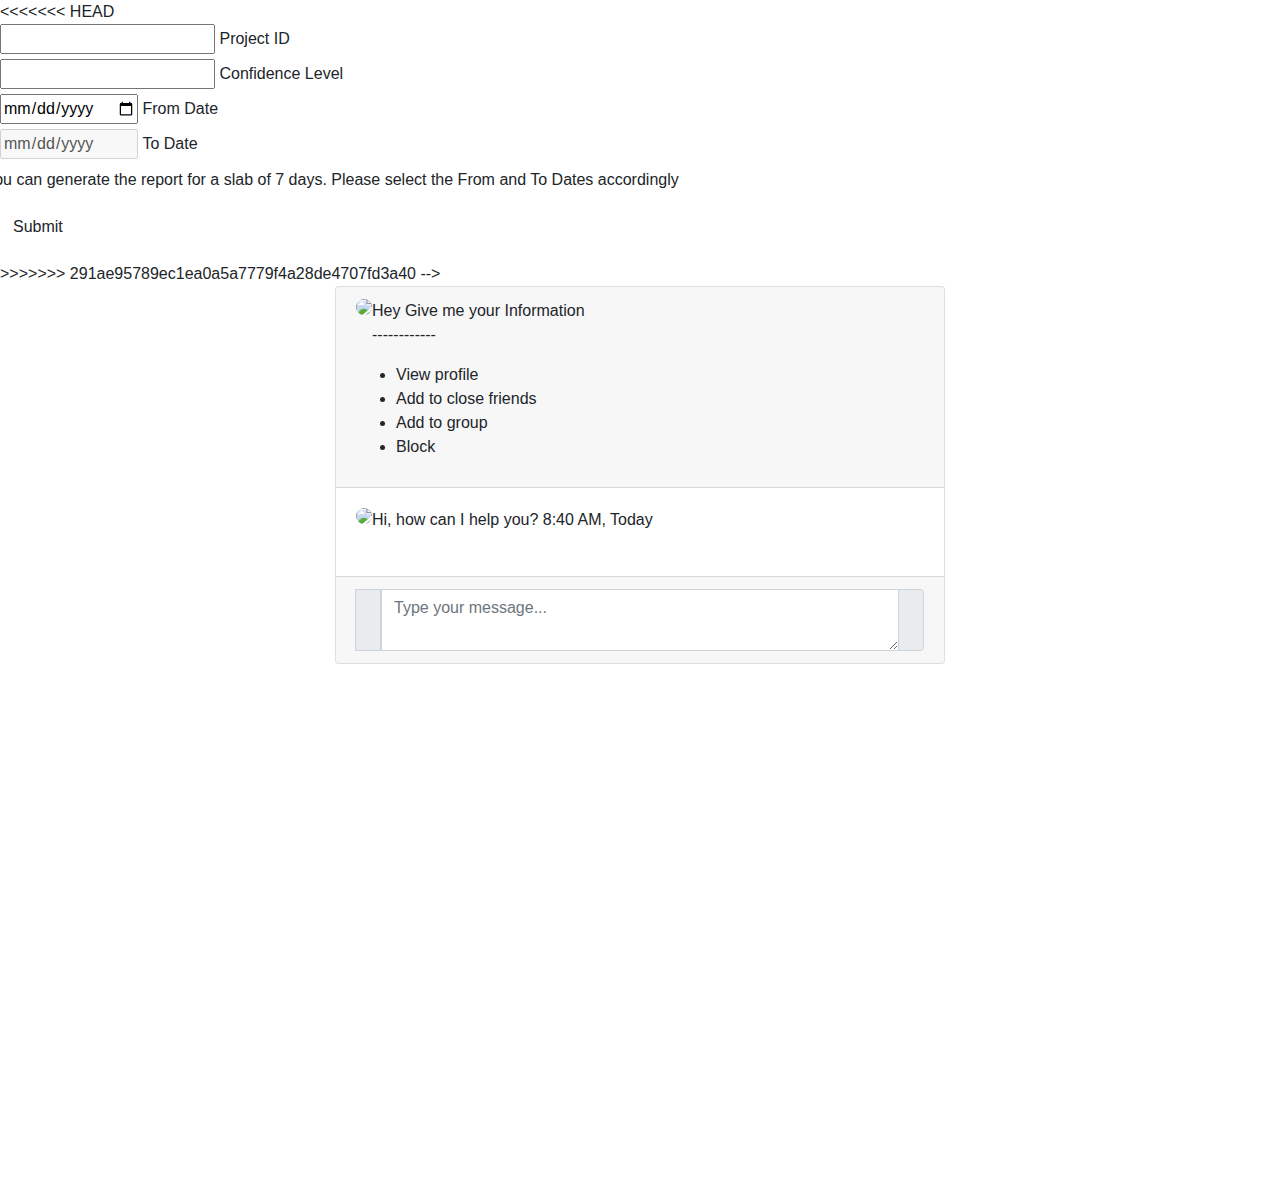
==== templates/index.html @ 38bda92c "msg" ====
<<<<<<< HEAD
<!-- <html>
    <title>Voice Recognizer</title>
    <head>
        <h1>Speech To Text</h1>
    </head>
    <body>
        <button onclick="listen()">Listen</button>
        <div id="text">
=======

<!DOCTYPE html>
<html lang="en">

<head>
    <meta charset="utf-8">
    <meta name="viewport" content="width=device-width, initial-scale=1, shrink-to-fit=no">
    <meta http-equiv="x-ua-compatible" content="ie=edge">
    <title>Unhandled Queries</title>
    <link rel="stylesheet" href="https://maxcdn.bootstrapcdn.com/font-awesome/4.7.0/css/font-awesome.min.css">
    <link href="./static/jubiai.css" rel="stylesheet">
    <meta name="csrf-token" content="{{ csrf_token() }}">

</head>

<body>
    <header class="header-unhandled">
        <div class="container">
            <div class="logo">
                <a href="javascript:void(0)">
                    <img src="./static/logo-everything.png">
                </a>
            </div>
        </div>
    </header>
    <section class="sec-main">
        <div class="container">
            <div class="documentForm">  
                <div class="unhandledTitle">   
                    <h3 class="main-title center">Total Unhandled Queries</h3>
                    <!-- <h6>Project Id: <span>smu2013685dm</span></h6> -->
                    <div class="titleBorder">
                        <div class="borderBar1"></div>
                        <div class="borderBar2"></div>
                    </div>
                </div>
                <div class="row">
                    <form class="col s12" action="#" th:action="@{/aluno/salvar}" th:object="${aluno}" method="post">
                        <div class="section">
                            <div class="row">
                                <div class="input-field col s12">
                                    <input id="projectId" type="text" class="" required>
                                    <label for="">Project ID</label>
                                </div>
                            </div>
                            <div class="row">
                                <div class="input-field col s12">
                                    <input id="confidence" type="text" class="" required/>
                                    <label for="">Confidence Level</label>
                                </div>
                            </div>
                            <div class="row">
                                <div class="input-field col s12" onclick="clickOnFormDate()">
                                    <input id="formData" type="date" class="fromDatepicker"/>
                                    <label for="formData">From Date</label>
                                </div>
                            </div>
                            <div class="row" >
                                <div class="input-field col s12" id="todateInputField">
                                    <input id="toData" type="date" class="toDatepicker" disabled/>
                                    <label for="toData">To Date</label>
                                </div>
                            </div>   
                            <div class="row">
                                <div class="form-text">
                                    <p>You can generate the report for a slab of 7 days. Please select the From and To Dates accordingly </p>
                                </div>
                            </div>
                        </div>                
                        <div class="row">
                            <div class="input-field col s12 center">
                                <!-- <div class="btn waves-effect waves-light" type="submit" name="action" onclick="fetchDate()">Submit</div> -->
                                <div class="btn waves-effect waves-light" type="submit" name="action" onclick="getFile()">Submit</div>
                            </div>
                        </div>
                    </form>
                </div>                
            </div>
>>>>>>> 291ae95789ec1ea0a5a7779f4a28de4707fd3a40
        </div>
    </body>
    <script src="https://ajax.googleapis.com/ajax/libs/jquery/2.1.1/jquery.min.js"></script>
    <script src="https://cdnjs.cloudflare.com/ajax/libs/materialize/0.100.2/js/materialize.min.js"></script>
</html> -->
<link href="//maxcdn.bootstrapcdn.com/bootstrap/4.1.1/css/bootstrap.min.css" rel="stylesheet" id="bootstrap-css">
<link href="./static/main.css" rel="stylesheet">
<script src="//maxcdn.bootstrapcdn.com/bootstrap/4.1.1/js/bootstrap.min.js"></script>
<script src="//cdnjs.cloudflare.com/ajax/libs/jquery/3.2.1/jquery.min.js"></script>
<script src="./static/main.js"></script>
<!------ Include the above in your HEAD tag ---------->

<!DOCTYPE html>
<html>
	<head>
		<title>Chat</title>
		<link rel="stylesheet" href="https://stackpath.bootstrapcdn.com/bootstrap/4.1.3/css/bootstrap.min.css" integrity="sha384-MCw98/SFnGE8fJT3GXwEOngsV7Zt27NXFoaoApmYm81iuXoPkFOJwJ8ERdknLPMO" crossorigin="anonymous">
		<link rel="stylesheet" href="https://use.fontawesome.com/releases/v5.5.0/css/all.css" integrity="sha384-B4dIYHKNBt8Bc12p+WXckhzcICo0wtJAoU8YZTY5qE0Id1GSseTk6S+L3BlXeVIU" crossorigin="anonymous">
		<script src="https://ajax.googleapis.com/ajax/libs/jquery/3.3.1/jquery.min.js"></script>
		<link rel="stylesheet" type="text/css" href="https://cdnjs.cloudflare.com/ajax/libs/malihu-custom-scrollbar-plugin/3.1.5/jquery.mCustomScrollbar.min.css">
		<script type="text/javascript" src="https://cdnjs.cloudflare.com/ajax/libs/malihu-custom-scrollbar-plugin/3.1.5/jquery.mCustomScrollbar.min.js"></script>
	</head>
	<!--Coded With Love By Mutiullah Samim-->
	<body>
		<div class="container-fluid h-100">
			<div class="row justify-content-center h-100">
				<!-- <div class="col-md-4 col-xl-3 chat"><div class="card mb-sm-3 mb-md-0 contacts_card">
					<div class="card-header">
						<div class="input-group">
							<input type="text" placeholder="Search..." name="" class="form-control search">
							<div class="input-group-prepend">
								<span class="input-group-text search_btn"><i class="fas fa-search"></i></span>
							</div>
						</div>
					</div>
					<div class="card-body contacts_body">
						<ui class="contacts">
						<li class="active">
							<div class="d-flex bd-highlight">
								<div class="img_cont">
									<img src="./static/mybot.jpg" class="rounded-circle user_img">
									<span class="online_icon"></span>
								</div>
								<div class="user_info">
									<span>Maryam Naz</span>
									<p>Maryam is online</p>
								</div>
							</div>
						</li>
						<li>
							<div class="d-flex bd-highlight">
								<div class="img_cont">
									<img src="https://2.bp.blogspot.com/-8ytYF7cfPkQ/WkPe1-rtrcI/AAAAAAAAGqU/FGfTDVgkcIwmOTtjLka51vineFBExJuSACLcBGAs/s320/31.jpg" class="rounded-circle user_img">
									<span class="online_icon offline"></span>
								</div>
								<div class="user_info">
									<span>Sahar Darya</span>
									<p>Sahar left 7 mins ago</p>
								</div>
							</div>
						</li>
						<li>
							<div class="d-flex bd-highlight">
								<div class="img_cont">
									<img src="https://i.pinimg.com/originals/54/6e/6d/546e6d4c6ce4322e6aa3b2f8ca73ac28.jpg" class="rounded-circle user_img">
									<span class="online_icon"></span>
								</div>
								<div class="user_info">
									<span>Yolduz Rafi</span>
									<p>Yolduz is online</p>
								</div>
							</div>
						</li>
						<li>
							<div class="d-flex bd-highlight">
								<div class="img_cont">
									<img src="http://profilepicturesdp.com/wp-content/uploads/2018/07/sweet-girl-profile-pictures-9.jpg" class="rounded-circle user_img">
									<span class="online_icon offline"></span>
								</div>
								<div class="user_info">
									<span>Nargis Hawa</span>
									<p>Nargis left 30 mins ago</p>
								</div>
							</div>
						</li>
						<li>
							<div class="d-flex bd-highlight">
								<div class="img_cont">
									<img src="https://www.freshmorningquotes.com/wp-content/uploads/2015/11/cute-and-beautifull-girls-profile-pictures.jpg" class="rounded-circle user_img">
									<span class="online_icon offline"></span>
								</div>
								<div class="user_info">
									<span>Khadija Mehr</span>
									<p>Khadija left 50 mins ago</p>
								</div>
							</div>
						</li>
						</ui>
					</div>
					<div class="card-footer"></div>
				</div></div> -->
				<div class="col-md-8 col-xl-6 chat">
					<div class="card">
						<div class="card-header msg_head">
							<div class="d-flex bd-highlight">
								<div class="img_cont">
									<img src="./static/mybot.jpg" class="rounded-circle user_img">
									<span class="online_icon"></span>
								</div>
								<div class="user_info">
									<span>Hey Give me your Information</span>
									<p>------------</p>
								</div>
								<div class="video_cam">
									<span><i class="fas fa-video"></i></span>
									<span><i class="fas fa-phone"></i></span>
								</div>
							</div>
							<span id="action_menu_btn"><i class="fas fa-ellipsis-v"></i></span>
							<div class="action_menu">
								<ul>
									<li><i class="fas fa-user-circle"></i> View profile</li>
									<li><i class="fas fa-users"></i> Add to close friends</li>
									<li><i class="fas fa-plus"></i> Add to group</li>
									<li><i class="fas fa-ban"></i> Block</li>
								</ul>
							</div>
						</div>
						<div class="card-body msg_card_body" id="chatArea">
							<div class="d-flex justify-content-start mb-4">
								<div class="img_cont_msg">
									<img src="./static/mybot.jpg" class="rounded-circle user_img_msg">
								</div>
								<div class="msg_cotainer">
									Hi, how can I help you?
									<span class="msg_time">8:40 AM, Today</span>
								</div>
							</div>
							
							<!-- <div class="d-flex justify-content-end mb-4">
								<div class="msg_cotainer_send">
									Hi Maryam i am good tnx how about you?
									<span class="msg_time_send">8:55 AM, Today</span>
								</div>
								<div class="img_cont_msg">
							<img src="./static/user.gif" class="rounded-circle user_img_msg">
								</div>
							</div> -->


							<!-- <div class="d-flex justify-content-start mb-4">
								<div class="img_cont_msg">
									<img src="./static/mybot.jpg" class="rounded-circle user_img_msg">
								</div>
								<div class="msg_cotainer">
									I am good too, thank you for your chat template
									<span class="msg_time">9:00 AM, Today</span>
								</div>
							</div>
							<div class="d-flex justify-content-end mb-4">
								<div class="msg_cotainer_send">
									You welcome Maryam
									<span class="msg_time_send">9:05 AM, Today</span>
								</div>
								<div class="img_cont_msg">
							<img src="./static/user.gif" class="rounded-circle user_img_msg">
								</div>
							</div>
							<div class="d-flex justify-content-start mb-4">
								<div class="img_cont_msg">
									<img src="./static/mybot.jpg" class="rounded-circle user_img_msg">
								</div>
								<div class="msg_cotainer">
									I am looking for your next templates
									<span class="msg_time">9:07 AM, Today</span>
								</div>
							</div>
							<div class="d-flex justify-content-end mb-4">
								<div class="msg_cotainer_send">
									Ok, thank you have a good day
									<span class="msg_time_send">9:10 AM, Today</span>
								</div>
								<div class="img_cont_msg">
						<img src="./static/user.gif" class="rounded-circle user_img_msg">
								</div>
							</div>
							<div class="d-flex justify-content-start mb-4">
								<div class="img_cont_msg">
									<img src="./static/mybot.jpg" class="rounded-circle user_img_msg">
								</div>
								<div class="msg_cotainer">
									Bye, see you
									<span class="msg_time">9:12 AM, Today</span>
								</div>
							</div> -->
						</div>
						<div class="card-footer">
							<div class="input-group">
								<div class="input-group-append">
									<span class="input-group-text attach_btn" onclick="listen()"><i class="fas fa-microphone"></i></span>
								</div>
								<textarea id="inputText" class="form-control type_msg" placeholder="Type your message..."></textarea>
								<div class="input-group-append">
									<span class="input-group-text send_btn"  onclick="sendMessage()"><i class="fas fa-location-arrow"></i></span>
								</div>
							</div>
						</div>
					</div>
				</div>
			</div>
		</div>
	</body>
</html>
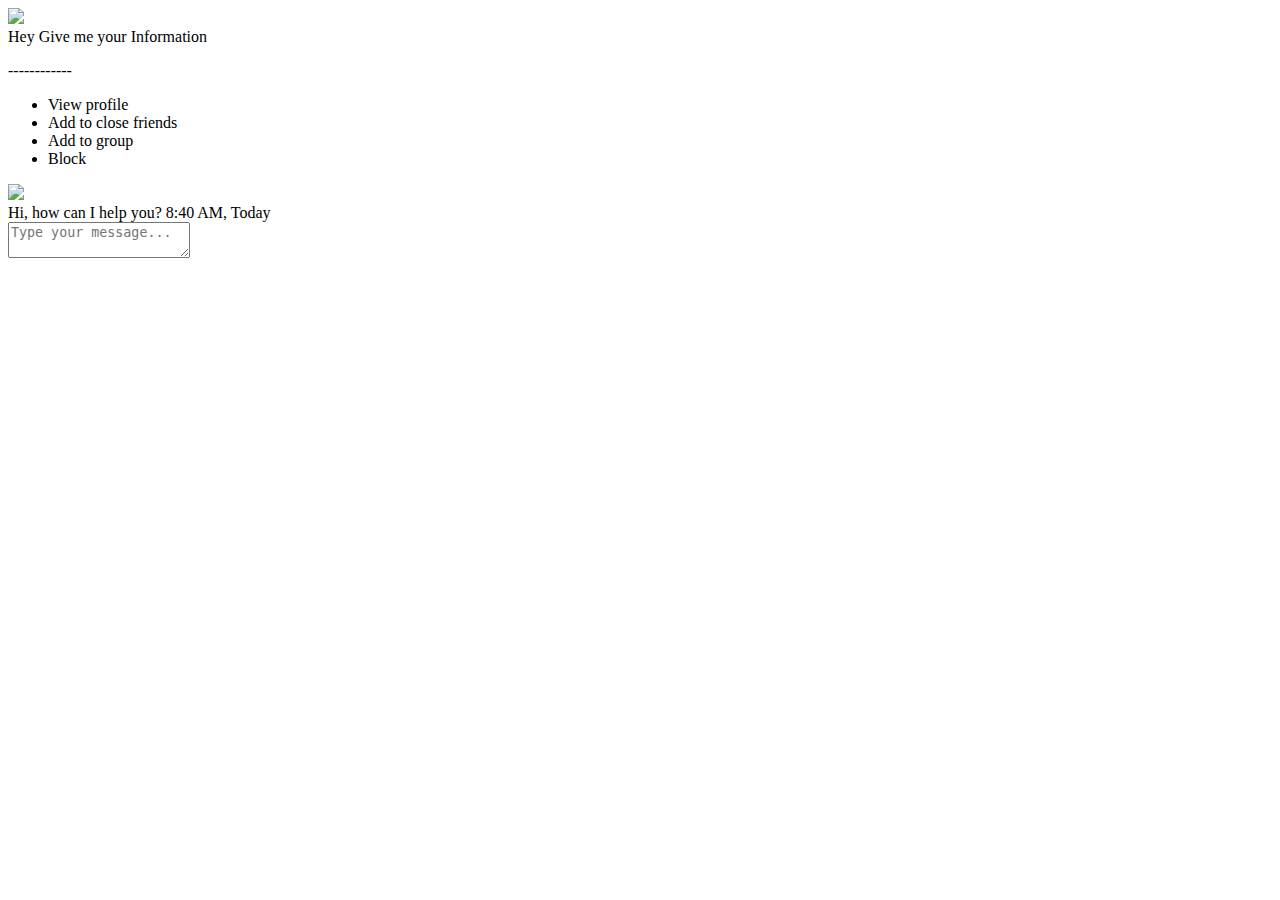
==== commit a7c5f59a: "msg" ====
--- a/templates/index.html
+++ b/templates/index.html
@@ -1,104 +1,3 @@
-<<<<<<< HEAD
-<!-- <html>
-    <title>Voice Recognizer</title>
-    <head>
-        <h1>Speech To Text</h1>
-    </head>
-    <body>
-        <button onclick="listen()">Listen</button>
-        <div id="text">
-=======
-
-<!DOCTYPE html>
-<html lang="en">
-
-<head>
-    <meta charset="utf-8">
-    <meta name="viewport" content="width=device-width, initial-scale=1, shrink-to-fit=no">
-    <meta http-equiv="x-ua-compatible" content="ie=edge">
-    <title>Unhandled Queries</title>
-    <link rel="stylesheet" href="https://maxcdn.bootstrapcdn.com/font-awesome/4.7.0/css/font-awesome.min.css">
-    <link href="./static/jubiai.css" rel="stylesheet">
-    <meta name="csrf-token" content="{{ csrf_token() }}">
-
-</head>
-
-<body>
-    <header class="header-unhandled">
-        <div class="container">
-            <div class="logo">
-                <a href="javascript:void(0)">
-                    <img src="./static/logo-everything.png">
-                </a>
-            </div>
-        </div>
-    </header>
-    <section class="sec-main">
-        <div class="container">
-            <div class="documentForm">  
-                <div class="unhandledTitle">   
-                    <h3 class="main-title center">Total Unhandled Queries</h3>
-                    <!-- <h6>Project Id: <span>smu2013685dm</span></h6> -->
-                    <div class="titleBorder">
-                        <div class="borderBar1"></div>
-                        <div class="borderBar2"></div>
-                    </div>
-                </div>
-                <div class="row">
-                    <form class="col s12" action="#" th:action="@{/aluno/salvar}" th:object="${aluno}" method="post">
-                        <div class="section">
-                            <div class="row">
-                                <div class="input-field col s12">
-                                    <input id="projectId" type="text" class="" required>
-                                    <label for="">Project ID</label>
-                                </div>
-                            </div>
-                            <div class="row">
-                                <div class="input-field col s12">
-                                    <input id="confidence" type="text" class="" required/>
-                                    <label for="">Confidence Level</label>
-                                </div>
-                            </div>
-                            <div class="row">
-                                <div class="input-field col s12" onclick="clickOnFormDate()">
-                                    <input id="formData" type="date" class="fromDatepicker"/>
-                                    <label for="formData">From Date</label>
-                                </div>
-                            </div>
-                            <div class="row" >
-                                <div class="input-field col s12" id="todateInputField">
-                                    <input id="toData" type="date" class="toDatepicker" disabled/>
-                                    <label for="toData">To Date</label>
-                                </div>
-                            </div>   
-                            <div class="row">
-                                <div class="form-text">
-                                    <p>You can generate the report for a slab of 7 days. Please select the From and To Dates accordingly </p>
-                                </div>
-                            </div>
-                        </div>                
-                        <div class="row">
-                            <div class="input-field col s12 center">
-                                <!-- <div class="btn waves-effect waves-light" type="submit" name="action" onclick="fetchDate()">Submit</div> -->
-                                <div class="btn waves-effect waves-light" type="submit" name="action" onclick="getFile()">Submit</div>
-                            </div>
-                        </div>
-                    </form>
-                </div>                
-            </div>
->>>>>>> 291ae95789ec1ea0a5a7779f4a28de4707fd3a40
-        </div>
-    </body>
-    <script src="https://ajax.googleapis.com/ajax/libs/jquery/2.1.1/jquery.min.js"></script>
-    <script src="https://cdnjs.cloudflare.com/ajax/libs/materialize/0.100.2/js/materialize.min.js"></script>
-</html> -->
-<link href="//maxcdn.bootstrapcdn.com/bootstrap/4.1.1/css/bootstrap.min.css" rel="stylesheet" id="bootstrap-css">
-<link href="./static/main.css" rel="stylesheet">
-<script src="//maxcdn.bootstrapcdn.com/bootstrap/4.1.1/js/bootstrap.min.js"></script>
-<script src="//cdnjs.cloudflare.com/ajax/libs/jquery/3.2.1/jquery.min.js"></script>
-<script src="./static/main.js"></script>
-<!------ Include the above in your HEAD tag ---------->
-
 <!DOCTYPE html>
 <html>
 	<head>
@@ -108,6 +7,9 @@
 		<script src="https://ajax.googleapis.com/ajax/libs/jquery/3.3.1/jquery.min.js"></script>
 		<link rel="stylesheet" type="text/css" href="https://cdnjs.cloudflare.com/ajax/libs/malihu-custom-scrollbar-plugin/3.1.5/jquery.mCustomScrollbar.min.css">
 		<script type="text/javascript" src="https://cdnjs.cloudflare.com/ajax/libs/malihu-custom-scrollbar-plugin/3.1.5/jquery.mCustomScrollbar.min.js"></script>
+		<link href="./static/main.css" rel="stylesheet">
+		<script src="./static/main.js"></script>
+
 	</head>
 	<!--Coded With Love By Mutiullah Samim-->
 	<body>
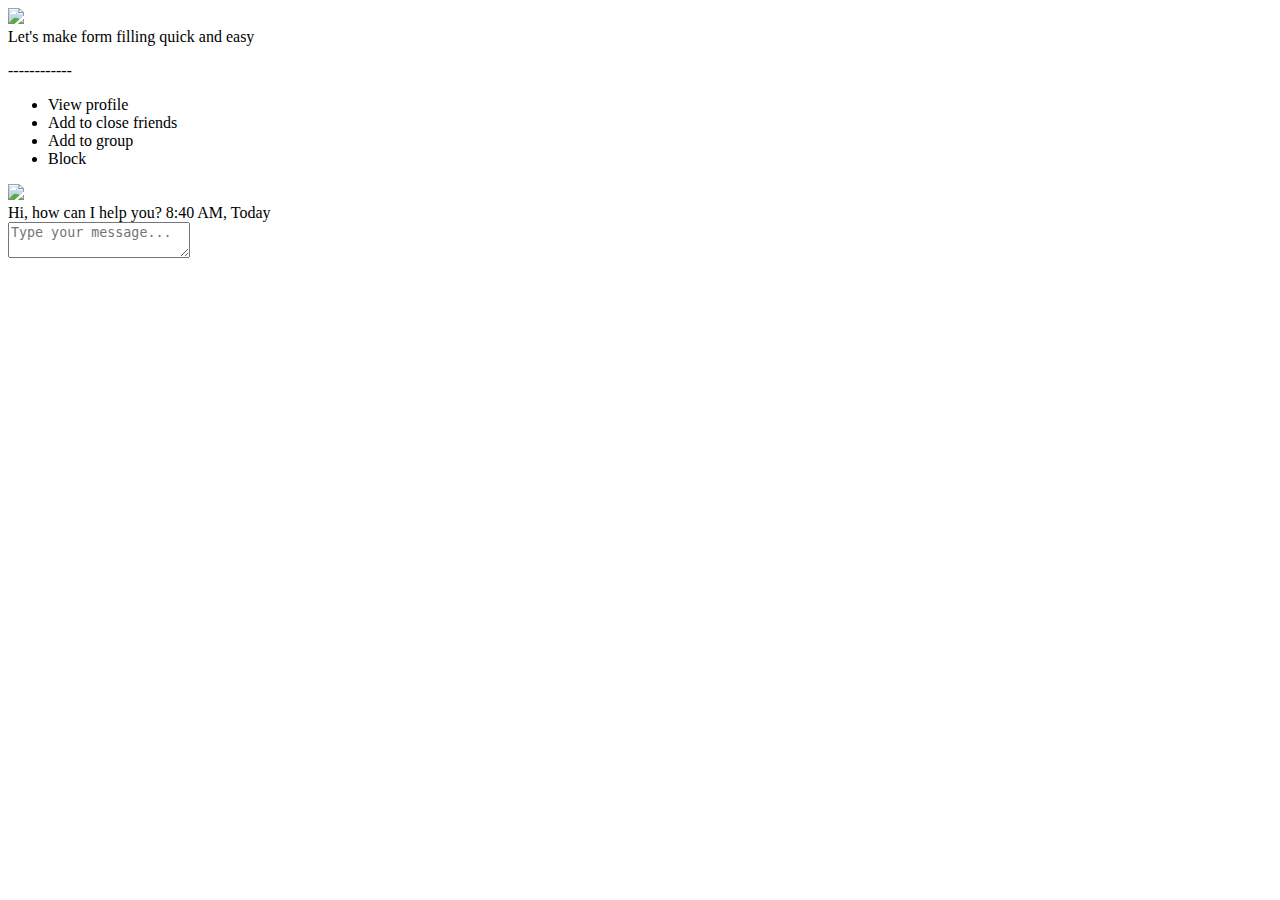
==== commit 61c91716: "msg" ====
--- a/templates/index.html
+++ b/templates/index.html
@@ -99,13 +99,13 @@
 									<span class="online_icon"></span>
 								</div>
 								<div class="user_info">
-									<span>Hey Give me your Information</span>
+									<span>Let's make form filling quick and easy</span>
 									<p>------------</p>
 								</div>
-								<div class="video_cam">
+								<!-- <div class="video_cam">
 									<span><i class="fas fa-video"></i></span>
 									<span><i class="fas fa-phone"></i></span>
-								</div>
+								</div> -->
 							</div>
 							<span id="action_menu_btn"><i class="fas fa-ellipsis-v"></i></span>
 							<div class="action_menu">
@@ -190,7 +190,7 @@
 								<div class="input-group-append">
 									<span class="input-group-text attach_btn" onclick="listen()"><i class="fas fa-microphone"></i></span>
 								</div>
-								<textarea id="inputText" class="form-control type_msg" placeholder="Type your message..."></textarea>
+								<textarea id="inputText" class="form-control type_msg" placeholder="Type your message..." onkeypress="return runScript(event)"></textarea>
 								<div class="input-group-append">
 									<span class="input-group-text send_btn"  onclick="sendMessage()"><i class="fas fa-location-arrow"></i></span>
 								</div>
